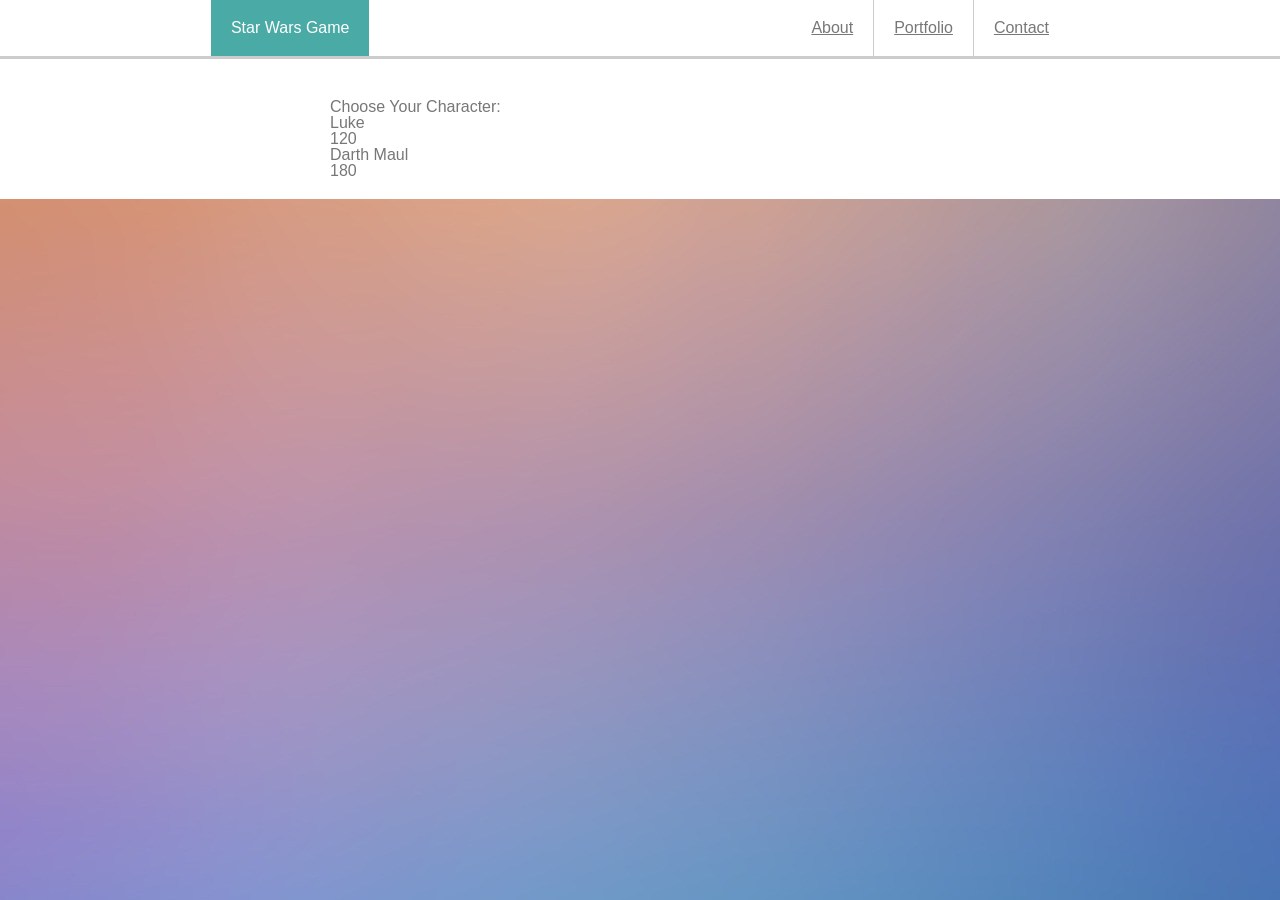
==== starwarsindex.html @ 9b16ff16 "created js code" ====
<!DOCTYPE html>
<html>
<head>
    <meta charset="utf-8" />
    <meta http-equiv="X-UA-Compatible" content="IE=edge">
    <title>Page Title</title>
    <meta name="viewport" content="width=device-width, initial-scale=1">
    <link rel="stylesheet" type="text/css" media="screen" href="./assets/css/style.css" />
    <link rel="stylesheet" type="text/css" media="screen" href="./assets/css/reset.css" />
    <script src="https://cdnjs.cloudflare.com/ajax/libs/jquery/3.2.1/jquery.min.js"></script>
    <script src="./assets/javascript/starwargame.js"></script>
</head>
<body class="body">
        <header class="header">
                <div class="name">
                    <h1>Star Wars Game</h1>
                </div>
                <nav class="nav">
                    <a href="./index.html">About</a>
                    <a href="./portfolio.html">Portfolio</a>
                    <a href="./contact.html">Contact</a>
                </nav>
            </header>

        <section class = "section">
            <article class="article d-f">
                <h2> Choose Your Character: </h2>
                <div id = "luke">
                    <div>Luke</div>
                    <div> 120 </div>
                </div>
                <div id="darthmaul">
                    <div>Darth Maul</div>
                    <div> 180</div>
                </div>
                <div id="attackcharacters">

                </div>
                

            </article>


        </section>
    
</body>
</html>
---- assets/css/style.css ----
h1, h2 {
    font-family: 'Georgia', Times, 'Times New Roman', serif;
    font-size: 24px;
    font-weight: bold;
    
}

.body {
    display:flex;
    flex-direction: column;
    font-family: 'Arial', 'Helvetica Neue', Helvetica, sans-serif;
    background-color: #eeeeee;
    color: #777777; 
    min-height: 100vh;
    background-image: url("../images/fuzzy-1800136_1920.jpg");
}
.button {
  background-image: url( "../images/diamond.jpg");
  background-color: red;
  height: 40px;
  width: 40px;
  
}
.data-crystalvalue {
    border: red solid 50px;
}

.header{
    display: flex;
    justify-content: space-around;
    background-color: #ffffff;
    border-bottom: 2px solid #cccccc;
}


.title {
    text-align: center;
    color: black;
    padding: 20px 20px 20px 20px;
}

.name {
    background-color: #4AAAA5;
    text-align: center;
    color: white;
    padding: 20px 20px 20px 20px;
}

.nav {
    display: flex;
    align-items: center;
}

.nav a {
    padding: 20px;
    border-right: 1px solid #cccccc;
}

nav a:last-child {
    border:none;
}

nav a:link {
    color: #777777;
}

.section {
    display: flex;
    text-align: center;
    flex-direction: row;
    justify-content: center;
    padding-top: 20px;
    border-top: 1px solid #CCCCCC;
    background-color: #ffffff;
    
  
}

.article {
    /* background-color: #ffffff; */
    width: 650px;
    padding: 20px;
    margin-right: 10px;
    text-align: left;
    
}

.text {
    margin-top: 20px;
}


p {
    line-height: 1.5em;
    font-family: 'Georgia', Times, 'Times New Roman', serif;
    font-size: 16px;
    font-weight: bold;
}

.game {
    padding: 50px;  
}

.random {
    padding: 20px;
}

.total {
    padding: 20px;
}

.score {
    padding: 20px;
}

.imgView {
    height: 100px;
    width: 100px;
    padding: 10px;
    
}

.aside {
   background-color: #ffffff;
   width: 250px;
   padding: 10px;
   margin-left: 10px;
   text-align: center;
   height: 150px;
}

.connect {
    border-bottom: 2px solid #cccccc;
    padding: 10px;

}

.contact-info a {
   padding: 3px;
}

.aside h2 {
    color: #4aaaa5;
}

.contact-info {
    display: flex;
    flex-direction: row;
    justify-content: space-around;
    padding-top: 10px;
}

.footer {
    background-color: #666666;
    border-top: 5px solid #4aaaa5;
    text-align: center;
    color: #ffffff;
    height: 50px;
    bottom: 0;
    margin: auto auto 0 auto;
    width: 100%;
    /* position: fixed; */

}

.button1 {
    background-color: #4aaaa5; 
    border: none;
    color: white;
    padding: 5px 30px;
    text-align: center;
    text-decoration: none;
    display: inline-block;
    font-size: 16px;
    margin: auto auto 0 auto;
}




/* Media Query
---------------------*/

/* These rules take effect when the browser's width is 768px or less. */
@media screen and (max-width: 768px) {
    
    .section {
        display: flex;
        /* text-align: center; */
        flex-direction: column;
        justify-content: center;
        padding-top: 20px;
        border-top: 1px solid #CCCCCC;
        
    }

    .article {
        background-color: #ffffff;
        width: auto;
        padding: 20px;
        margin-right: 10px;
        margin-left: 10px;
        text-align: left;
        
    }

    .aside {
        background-color: #ffffff;
        width: auto;
        padding: 10px;
        margin-top: 10px;
        margin-right: 10px;
        margin-left: 10px;
        text-align: center;
        height: 150px;
     }
     
}

/* These rules take effect when the browser's width is 640px or less. */

@media screen and (max-width: 640px) {

    .header{
        display: flex;
        justify-content: space-around;
        flex-direction: column;
        background-color: #ffffff;
        border-bottom: 2px solid #cccccc;
    }
    
    .name {
        background-color: #4AAAA5;
        text-align: center;
        color: white;
        padding: 20px 20px 20px 20px;
    }
    
    .nav {
        display: flex;
        justify-content: space-around;
        /* align-items: center; */
    }

    .section {
        display: flex;
        /* text-align: center; */
        flex-direction: column;
        justify-content: center;
        padding-top: 20px;
        border-top: 1px solid #CCCCCC;
        
    }

    .article {
        background-color: #ffffff;
        width: auto;
        padding: 20px;
        margin-right: 10px;
        margin-left: 10px;
        text-align: left;
        
    }

    .aside {
        background-color: #ffffff;
        width: auto;
        padding: 10px;
        margin-top: 10px;
        margin-right: 10px;
        margin-left: 10px;
        text-align: center;
        height: 150px;
     }
     

}

/* These rules take effect when the browser's width is 940px or less. */

@media screen and (min-width: 769px) and (max-width: 980px) {
    
    .article {
        background-color: #ffffff;
        width: auto;
        padding: 20px;
        margin-right: 10px;
        margin-left: 10px;
        text-align: left;
        
    }
    
    .text {
        display: flex;
        margin-top: 20px;
        flex-direction: column;
    }
    
    /* Note that .profile-image is a new class. Previous styling was done on .image instead. */
    .profile-image {
        display: flex;
        justify-content: center;
        margin-bottom: 10px;
        width: auto;
        height:250px;
    }
    
    

}
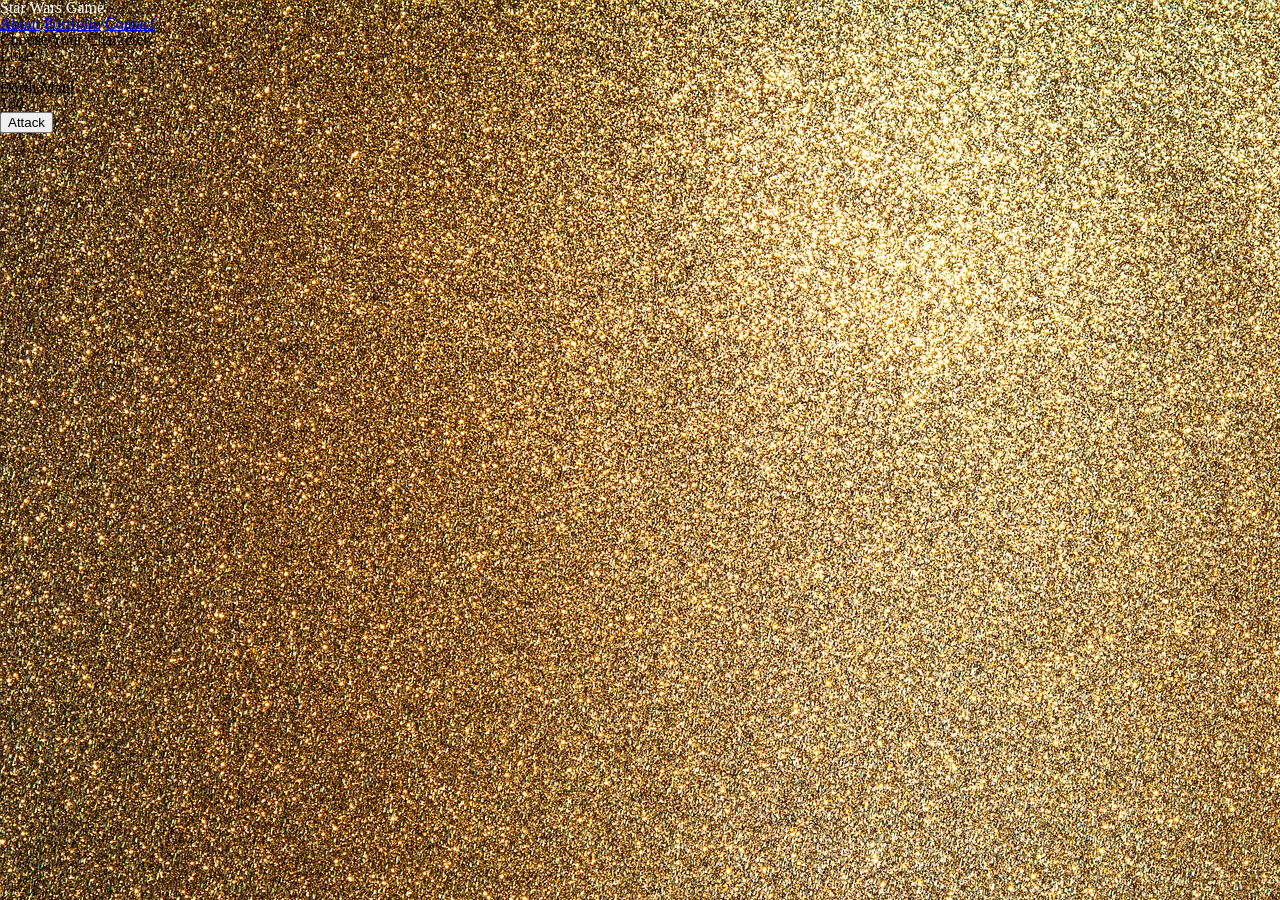
==== commit 7da7dc2b: "reworked javascript" ====
--- a/starwarsindex.html
+++ b/starwarsindex.html
@@ -33,7 +33,11 @@
                     <div>Darth Maul</div>
                     <div> 180</div>
                 </div>
+                <div>
+                    <button id="attackBtn">Attack</button>
+                </div>
                 <div id="attackcharacters">
+                    
 
                 </div>
                 
--- a/assets/css/style.css
+++ b/assets/css/style.css
@@ -1,312 +1,73 @@
-h1, h2 {
-    font-family: 'Georgia', Times, 'Times New Roman', serif;
-    font-size: 24px;
-    font-weight: bold;
-    
+/* Global Fonts: 
+    font-family: 'Rammetto One', cursive;
+    font-family: 'Krona One', sans-serif;
+ */
+
+h1 {
+    font-family: 'Krona One', sans-serif; 
+    color: white; 
 }
 
-.body {
-    display:flex;
-    flex-direction: column;
-    font-family: 'Arial', 'Helvetica Neue', Helvetica, sans-serif;
-    background-color: #eeeeee;
-    color: #777777; 
-    min-height: 100vh;
-    background-image: url("../images/fuzzy-1800136_1920.jpg");
-}
-.button {
-  background-image: url( "../images/diamond.jpg");
-  background-color: red;
-  height: 40px;
-  width: 40px;
-  
-}
-.data-crystalvalue {
-    border: red solid 50px;
+.jumbotron {
+    background-color: #4C4000;
 }
 
-.header{
-    display: flex;
-    justify-content: space-around;
-    background-color: #ffffff;
-    border-bottom: 2px solid #cccccc;
+.body{
+    background-image: url(../images/background-1913529_1920.jpg)
 }
 
-
-.title {
-    text-align: center;
-    color: black;
-    padding: 20px 20px 20px 20px;
+.about {
+    background-color: #4C4000;
+    color: white;
+   
 }
 
-.name {
-    background-color: #4AAAA5;
-    text-align: center;
-    color: white;
-    padding: 20px 20px 20px 20px;
+.game{
+    background-color: white;
+    border:  #4C4000 solid 10px;
+    padding: 10px;
+}
+   
+.gems{
+    background-color: white;
+    border:  #4C4000 solid 10px;
+    padding: 10px;
+}   
+
+.score {
+    background-color: white;
+    border:  #4C4000 solid 10px;
+    height: 20%;
 }
 
-.nav {
-    display: flex;
-    align-items: center;
-}
+/* button{
+    background-size: 100%;
 
-.nav a {
-    padding: 20px;
-    border-right: 1px solid #cccccc;
-}
-
-nav a:last-child {
-    border:none;
-}
-
-nav a:link {
-    color: #777777;
-}
-
-.section {
-    display: flex;
-    text-align: center;
-    flex-direction: row;
-    justify-content: center;
-    padding-top: 20px;
-    border-top: 1px solid #CCCCCC;
-    background-color: #ffffff;
-    
-  
-}
-
-.article {
-    /* background-color: #ffffff; */
-    width: 650px;
-    padding: 20px;
-    margin-right: 10px;
-    text-align: left;
-    
-}
-
-.text {
-    margin-top: 20px;
-}
-
-
-p {
-    line-height: 1.5em;
-    font-family: 'Georgia', Times, 'Times New Roman', serif;
-    font-size: 16px;
-    font-weight: bold;
-}
-
-.game {
-    padding: 50px;  
-}
-
-.random {
-    padding: 20px;
-}
-
-.total {
-    padding: 20px;
-}
-
-.score {
-    padding: 20px;
-}
-
-.imgView {
-    height: 100px;
-    width: 100px;
-    padding: 10px;
-    
-}
-
-.aside {
-   background-color: #ffffff;
-   width: 250px;
-   padding: 10px;
-   margin-left: 10px;
-   text-align: center;
-   height: 150px;
-}
-
-.connect {
-    border-bottom: 2px solid #cccccc;
-    padding: 10px;
+} */
+.btna {
+    background-image: url(../images/yellowgem.jpg);
+    padding: 25px 25px;
+    /* width: 10%; */
+    background-size: 100%;
 
 }
 
-.contact-info a {
-   padding: 3px;
+.btnb {
+    background-image: url(../images/diamond.jpg);
+    padding: 25px 25px;
+    width: 10%;
+    background-size: 100%;
+}
+.btnc {
+    background-image: url(../images/greengem.jpg);
+    padding: 25px 25px;
+    width: 10%;
+    background-size: 100%;
+}
+.btnd {
+    background-image: url(../images/redgem.jpg);
+    padding: 25px 25px;
+    width: 10%;
+    background-size: 100%;
 }
 
-.aside h2 {
-    color: #4aaaa5;
-}
-
-.contact-info {
-    display: flex;
-    flex-direction: row;
-    justify-content: space-around;
-    padding-top: 10px;
-}
-
-.footer {
-    background-color: #666666;
-    border-top: 5px solid #4aaaa5;
-    text-align: center;
-    color: #ffffff;
-    height: 50px;
-    bottom: 0;
-    margin: auto auto 0 auto;
-    width: 100%;
-    /* position: fixed; */
-
-}
-
-.button1 {
-    background-color: #4aaaa5; 
-    border: none;
-    color: white;
-    padding: 5px 30px;
-    text-align: center;
-    text-decoration: none;
-    display: inline-block;
-    font-size: 16px;
-    margin: auto auto 0 auto;
-}
-
-
-
-
-/* Media Query
----------------------*/
-
-/* These rules take effect when the browser's width is 768px or less. */
-@media screen and (max-width: 768px) {
-    
-    .section {
-        display: flex;
-        /* text-align: center; */
-        flex-direction: column;
-        justify-content: center;
-        padding-top: 20px;
-        border-top: 1px solid #CCCCCC;
-        
-    }
-
-    .article {
-        background-color: #ffffff;
-        width: auto;
-        padding: 20px;
-        margin-right: 10px;
-        margin-left: 10px;
-        text-align: left;
-        
-    }
-
-    .aside {
-        background-color: #ffffff;
-        width: auto;
-        padding: 10px;
-        margin-top: 10px;
-        margin-right: 10px;
-        margin-left: 10px;
-        text-align: center;
-        height: 150px;
-     }
-     
-}
-
-/* These rules take effect when the browser's width is 640px or less. */
-
-@media screen and (max-width: 640px) {
-
-    .header{
-        display: flex;
-        justify-content: space-around;
-        flex-direction: column;
-        background-color: #ffffff;
-        border-bottom: 2px solid #cccccc;
-    }
-    
-    .name {
-        background-color: #4AAAA5;
-        text-align: center;
-        color: white;
-        padding: 20px 20px 20px 20px;
-    }
-    
-    .nav {
-        display: flex;
-        justify-content: space-around;
-        /* align-items: center; */
-    }
-
-    .section {
-        display: flex;
-        /* text-align: center; */
-        flex-direction: column;
-        justify-content: center;
-        padding-top: 20px;
-        border-top: 1px solid #CCCCCC;
-        
-    }
-
-    .article {
-        background-color: #ffffff;
-        width: auto;
-        padding: 20px;
-        margin-right: 10px;
-        margin-left: 10px;
-        text-align: left;
-        
-    }
-
-    .aside {
-        background-color: #ffffff;
-        width: auto;
-        padding: 10px;
-        margin-top: 10px;
-        margin-right: 10px;
-        margin-left: 10px;
-        text-align: center;
-        height: 150px;
-     }
-     
-
-}
-
-/* These rules take effect when the browser's width is 940px or less. */
-
-@media screen and (min-width: 769px) and (max-width: 980px) {
-    
-    .article {
-        background-color: #ffffff;
-        width: auto;
-        padding: 20px;
-        margin-right: 10px;
-        margin-left: 10px;
-        text-align: left;
-        
-    }
-    
-    .text {
-        display: flex;
-        margin-top: 20px;
-        flex-direction: column;
-    }
-    
-    /* Note that .profile-image is a new class. Previous styling was done on .image instead. */
-    .profile-image {
-        display: flex;
-        justify-content: center;
-        margin-bottom: 10px;
-        width: auto;
-        height:250px;
-    }
-    
-    
-
-}
-    
-    
